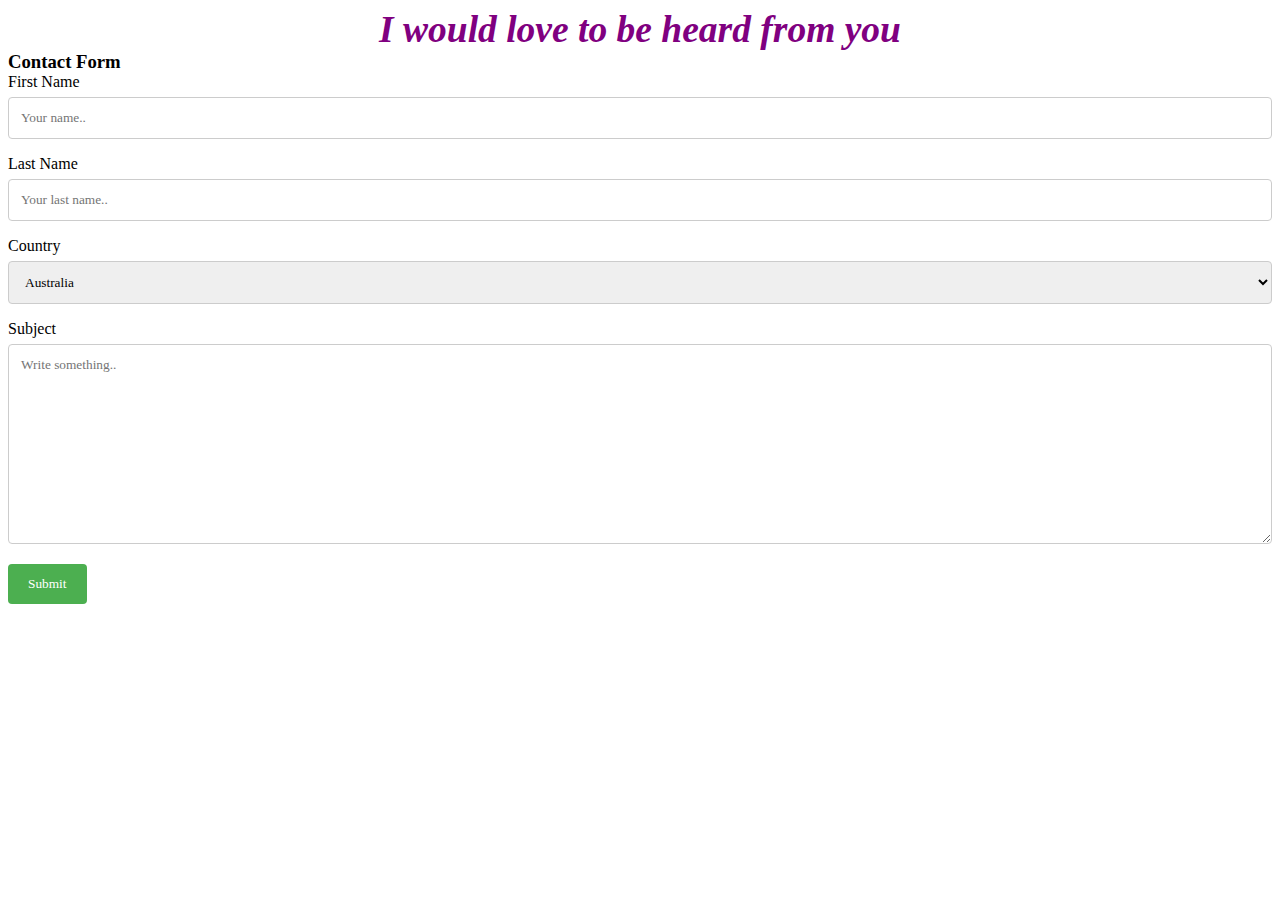
==== contact.html @ 3e1ec83c "First website upload" ====
<!DOCTYPE html>
<html>
    <head>
        <title></title>
        <link rel="stylesheet" type="text/css" href="css/style.css">
        <meta name="viewport" content="width=device-width, initial-scale=1">

        <div class="h">
            <h2><i>I would love to be heard from you</i></h2>
        </div>
<body>
  <h3>Contact Form</h3>

  <div class="contact">
    <form action="/action_page.php">
      <label for="fname">First Name</label>
      <input type="text" id="fname" name="firstname" placeholder="Your name..">
  
      <label for="lname">Last Name</label>
      <input type="text" id="lname" name="lastname" placeholder="Your last name..">
  
      <label for="country">Country</label>
      <select id="country" name="country">
        <option value="australia">Australia</option>
        <option value="canada">Canada</option>
        <option value="usa">USA</option>
        <option value="usa">Bangladesh</option>

      </select>
  
      <label for="subject">Subject</label>
      <textarea id="subject" name="subject" placeholder="Write something.." style="height:200px"></textarea>
  
      <input type="submit" value="Submit">
    </form>
  </div>
  
</body>

</html>
---- css/style.css ----
*{
    
    font-family: Century Gothic;
}

#container2{
    background-image:linear-gradient(rgba(0,0,0,0.5),rgba(0,0,0,0.5)), url(../webpageBG2.jpg);
    background-color: transparent;
    height: 100vh;
    background-size: cover;
    background-position: center;
    background-repeat: no-repeat;
}
header{
    
}

footer{
    position: absolute;
    bottom: 10px;

}
#time
{
    position:relative;
    color:white;
}

#location{
    position:relative;
    color:white;
}

.main ul{
    float: right;
    list-style-type: none;
    margin-top: 25px;
}


.main ul li{
    display: inline-block;
}


.main ul li a{
    text-decoration: none;
    color: silver;
    padding: 5px 20px;
    border: 1px solid transparent;
    transition: 0.6s ease;
}

.main ul li a:hover{
    background-color: skyblue;
    color: #000;
}

.logo img{
    float: left;
    top: 25%;
    left: 25%;
    width: 150px;
    height: 150px;
    vertical-align:middle;
    border: 5px solid #555;
}

.main{
    max-width: 1200px;
    margin: auto;
}

.t{
    text-align: center;

}
.t h1{
    color: silver;
    font-size: 40px;
}
.mb-4, .my-4 {
    margin-bottom: 1.5rem !important;
}

p {
    display: block;
    margin-block-start: 1em;
    margin-block-end: 1em;
    margin-inline-start: 0px;
    margin-inline-end: 0px;
}

.desc{
    color: slategrey;
}

.info{
    float: left;
    color:rgb(122, 112, 144);
}

.btn-custom-10{
  
    color: blueviolet;
    padding: 5px 20px;
    border: 1px solid #555;
    text-align: center;
    text-decoration: none;
    display: inline-block;
    font-size: 16px;
    transition: 0.6s ease;
}

.btn-custom-20{
  
    color: blueviolet;
    padding: 5px 20px;
    border: 1px solid #555;
    text-align: center;
    text-decoration: none;
    display: inline-block;
    font-size: 16px;
    transition: 0.6s ease;
}



.btn-custom{
  
    color: silver;
    padding: 5px 20px;
    border: 1px solid #555;
    text-align: center;
    text-decoration: none;
    display: inline-block;
    font-size: 16px;
    transition: 0.6s ease;
}

.centerdiv{
    height: 100vh;
    display: flex;
    justify-content: center;
    align-items: center;
}
.centerdiv a{
    height: 100px;
    width: 100px;
    background-color: rgb(220, 230, 226);
    border-radius: 50px;
    text-align: center;
    margin: 10px;
    line-height: 100px;
    box-shadow: 1px 4px 2px 2px #dcdde1;
}

a i{
    transition: all 0.3s linear;
}

a:hover i{
    transform: scale(1.4);
}

.h{
    text-align: center;
    top: 40%;
    
    vertical-align:middle;
    color: purple;
    font-size: 25px;
}

.fa-facebook{
    color: blue;
}
.fa-instagram{
    color: #e84393;
}
.fa-twitter{
    color: #0097e6;
}

.otherlink{

}

p,h1,h2,h3,h4,h5,h6{
    margin: 0;
    padding: 0;
}

.text-center{
	text-align:center;
}

.margin-top-10{
	margin-top:10px;
}

.margin-top-40{
	margin-top:40px;
}

.margin-bottom-10{
	margin-bottom:10px;
}

.padding-left-40{
	margin-left:40px;
}

.title{
	color:white;
	border: 0;
    outline: 0;
    cursor: pointer;
    border-radius: 8px;
    text-shadow: -1px -1px 0.5px rgba(0, 0, 0, 0.5);
    overflow: hidden;
    box-shadow: inset 0px 0px 0px 1px rgba(0, 0, 0, 0.5), inset 0px 2px 1px 0px rgba(255, 255, 255, 0.75);
    background-color: #43B3E0;
    padding: 0em 1em 0em 1em;
}

ul.list {list-style-type: square;}

#container{
margin: 10px;
}


l.gradient-list {
  counter-reset: gradient-counter;
  list-style: none;
  margin: 1.75rem 0;
  padding-left: 1rem;
}
ol.gradient-list > li {
  background: white;
  border-radius: 0 0.5rem 0.5rem 0.5rem;
  counter-increment: gradient-counter;
  margin-top: 1rem;
  min-height: 3rem;
  padding: 1rem 1rem 1rem 3rem;
  position: relative;
}
ol.gradient-list > li::before, ol.gradient-list > li::after {
  background: linear-gradient(135deg, #83e4e2 0%, #a2ed56 100%);
  border-radius: 1rem 1rem 0 1rem;
  content: '';
  height: 3rem;
  left: -1rem;
  overflow: hidden;
  position: absolute;
  top: -1rem;
  width: 3rem;
}
ol.gradient-list > li::before {
  align-items: flex-end;
  content: counter(gradient-counter);
  color: #1d1f20;
  display: flex;
  font: 900 1.5em/1 'Montserrat';
  justify-content: flex-end;
  padding: 0.125em 0.25em;
  z-index: 1;
}


table {
  font-family: "Trebuchet MS", Arial, Helvetica, sans-serif;
  border-collapse: collapse;
  width: 100%;
}

table td, table th {
  border: 1px solid #ddd;
  padding: 8px;
}

table tr:nth-child(even){background-color: #f2f2f2;}

table tr:hover {background-color: #ddd;}

table th {
  padding-top: 12px;
  padding-bottom: 12px;
  text-align: left;
  background-color: #4CAF50;
  color: white;
}

.q{
    position: absolute;
    top: 50%;
    transform: translate3d(-50%,-50%);

}


.q p{
    color: cornsilk;
    font-size: 20px;
}

.contact {font-family: Arial, Helvetica, sans-serif;}
* {box-sizing: border-box;}

input[type=text], select, textarea {
  width: 100%;
  padding: 12px;
  border: 1px solid #ccc;
  border-radius: 4px;
  box-sizing: border-box;
  margin-top: 6px;
  margin-bottom: 16px;
  resize: vertical;
}

input[type=submit] {
  background-color: #4CAF50;
  color: white;
  padding: 12px 20px;
  border: none;
  border-radius: 4px;
  cursor: pointer;
}

input[type=submit]:hover {
  background-color: #45a049;
}

.container {
  border-radius: 5px;
  background-color: #f2f2f2;
  padding: 20px;
}
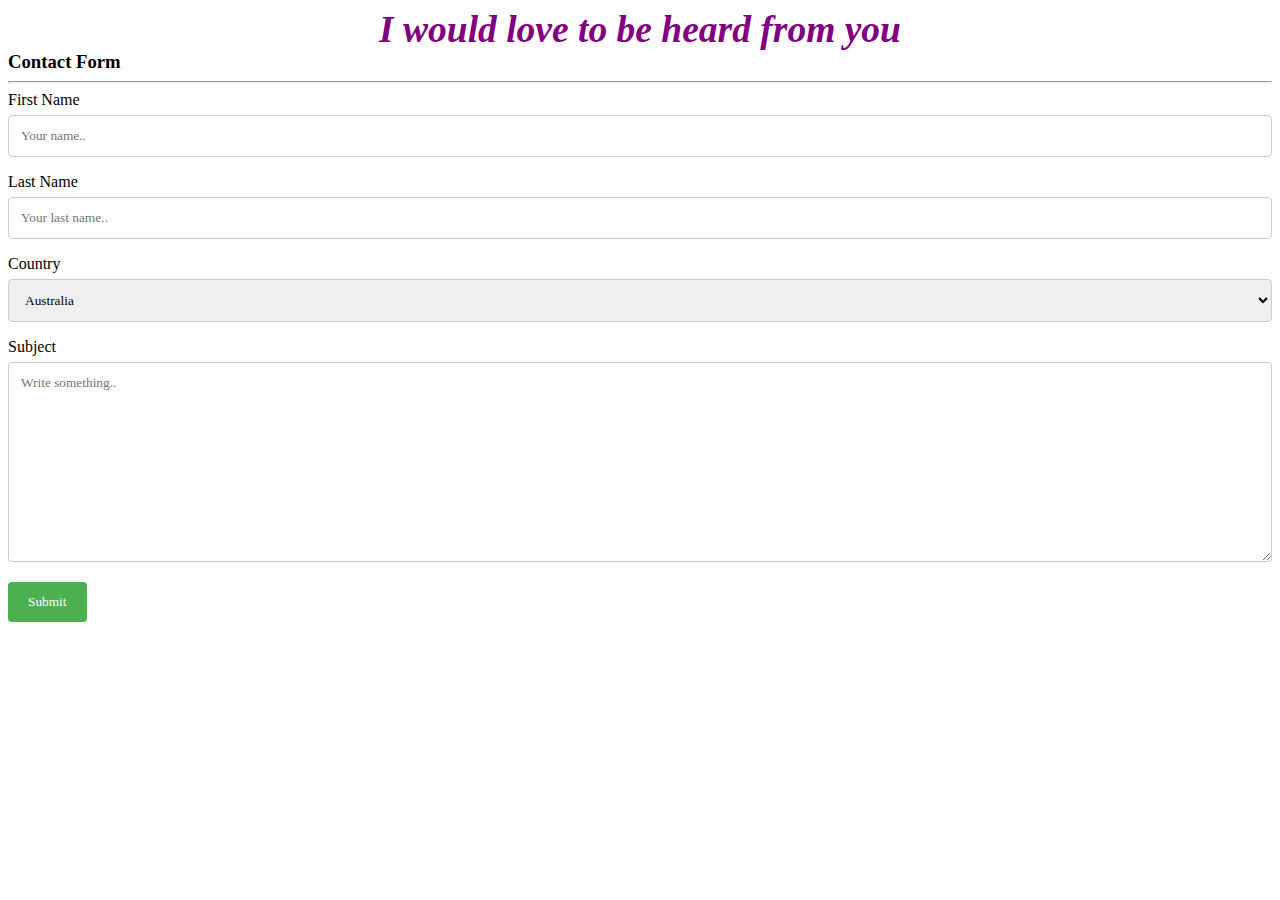
==== commit 724d6f0a: "Update contact.html" ====
--- a/contact.html
+++ b/contact.html
@@ -1,7 +1,7 @@
 <!DOCTYPE html>
 <html>
     <head>
-        <title></title>
+        <title>contact</title>
         <link rel="stylesheet" type="text/css" href="css/style.css">
         <meta name="viewport" content="width=device-width, initial-scale=1">
 
@@ -10,6 +10,8 @@
         </div>
 <body>
   <h3>Contact Form</h3>
+
+  <hr/>
 
   <div class="contact">
     <form action="/action_page.php">
--- a/css/style.css
+++ b/css/style.css
@@ -11,10 +11,6 @@
     background-position: center;
     background-repeat: no-repeat;
 }
-header{
-    
-}
-
 footer{
     position: absolute;
     bottom: 10px;
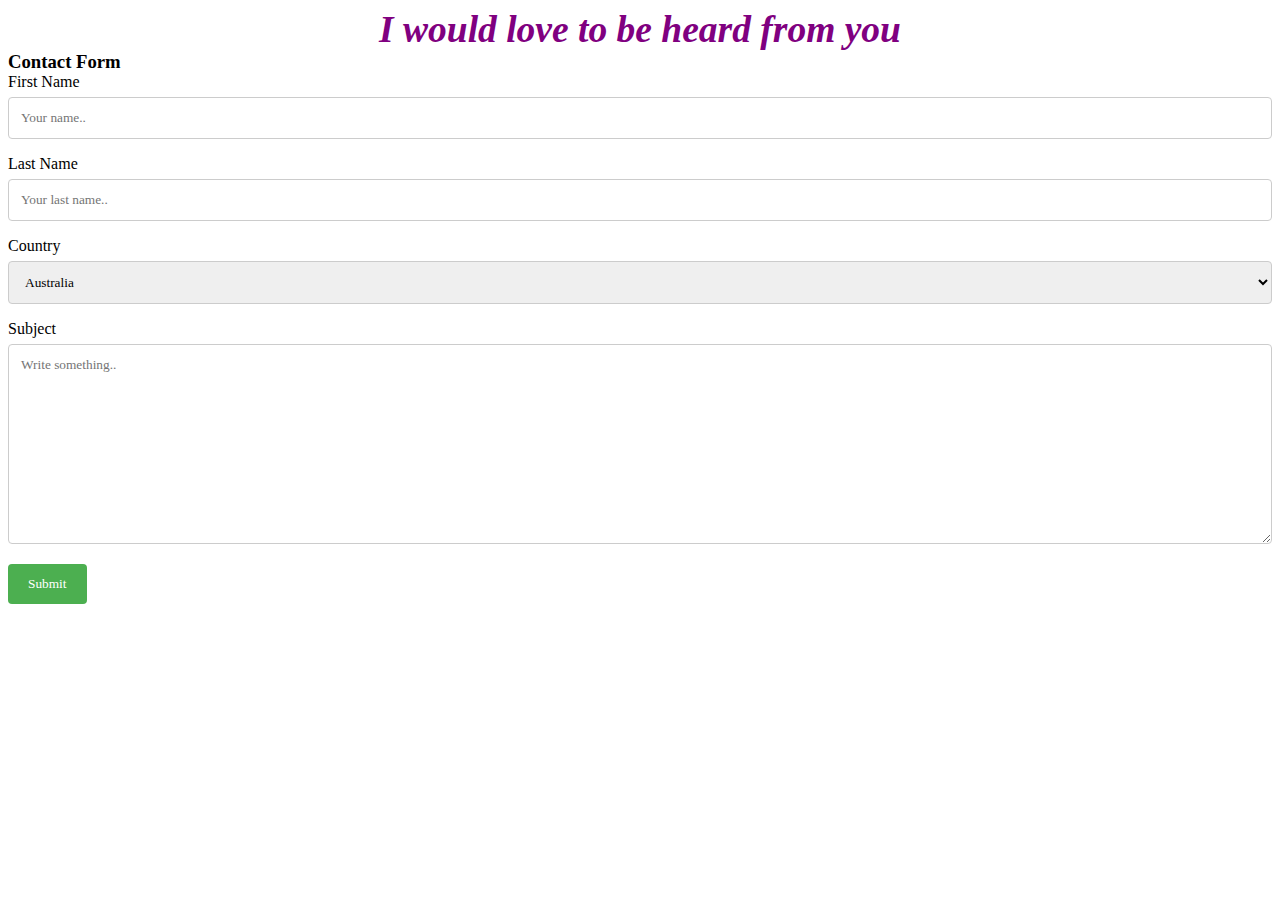
==== commit 6fc5cfe4: "Update contact.html" ====
--- a/contact.html
+++ b/contact.html
@@ -8,10 +8,12 @@
         <div class="h">
             <h2><i>I would love to be heard from you</i></h2>
         </div>
+
+        <h3>Contact Form</h3>
 <body>
-  <h3>Contact Form</h3>
+  
 
-  <hr/>
+  
 
   <div class="contact">
     <form action="/action_page.php">
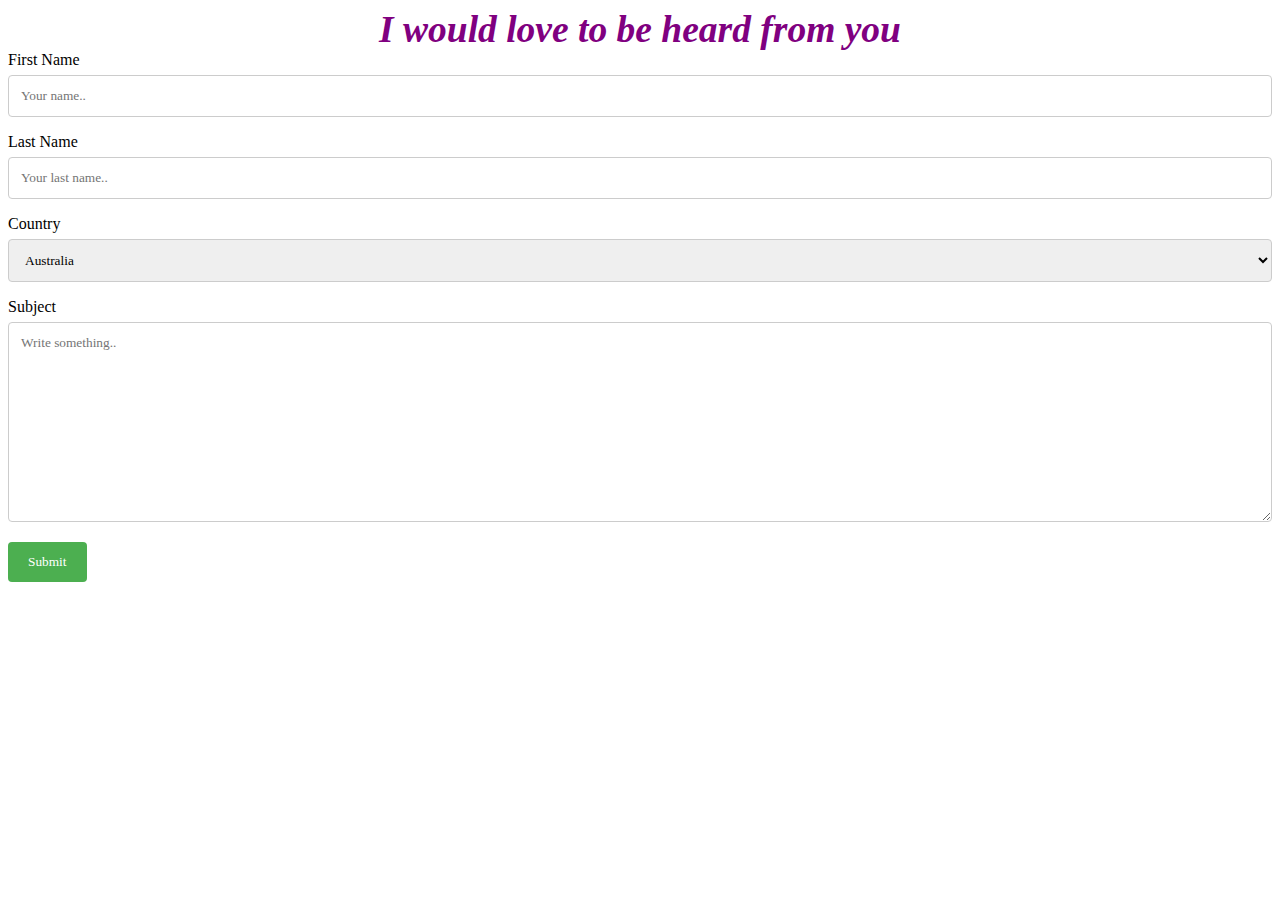
==== commit 5624e24a: "Update contact.html" ====
--- a/contact.html
+++ b/contact.html
@@ -9,7 +9,7 @@
             <h2><i>I would love to be heard from you</i></h2>
         </div>
 
-        <h3>Contact Form</h3>
+     
 <body>
   
 
